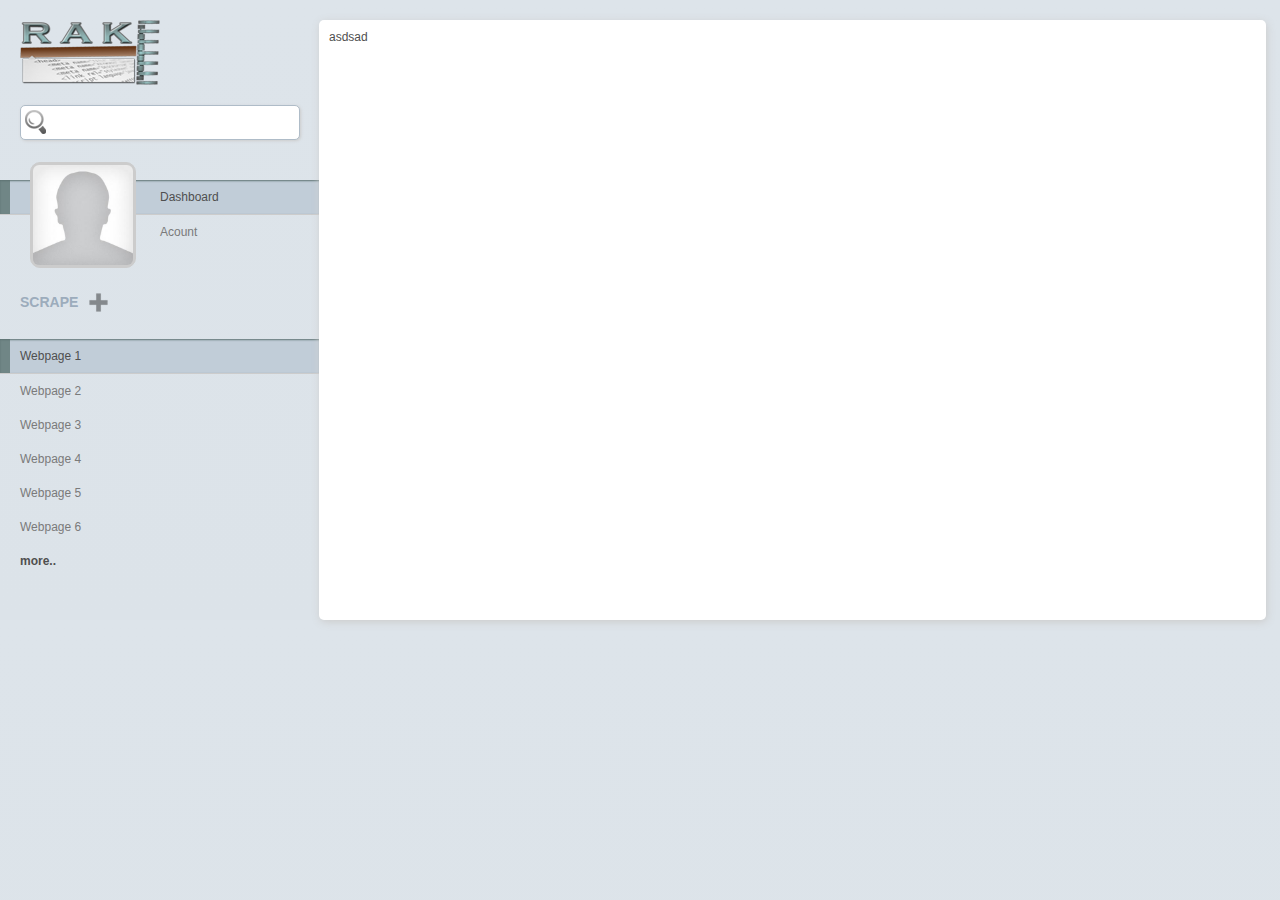
==== Rake Project/htmlpages_server/index.html @ f51773db "Added HTML Design Interfaces" ====
<!DOCTYPE html PUBLIC "-//W3C//DTD XHTML 1.0 Transitional//EN" "http://www.w3.org/TR/xhtml1/DTD/xhtml1-transitional.dtd">
<html xmlns="http://www.w3.org/1999/xhtml">

<head>
	<meta http-equiv="Content-Type" content="text/html; charset=utf-8" />
	<title>Untitled Document</title>
	<link rel="stylesheet" href="css/styles.css" />
</head>

<body>
	<div id="wrapper">
    	<div id="sidebar">
        	<div id="logo">
            	<img src="images/logo.png" />
            </div>
            <div id="search">
            	<div id="search-input">
                	<form name="search-form">
	                	<input type="text" name="search" />
                    </form>
                </div>
            </div>
            <div id="account">
            	<div id="account-photo">
                	<img src="images/default-profile.jpg" />
                </div>
                <div id="account-options">
                	<ul>
                    	<li class="active"><a href="#dashboard">Dashboard</a></li>
                        <li><a href="#account">Acount</a></li>
                    </ul>
                </div>
            </div>
            <div id="scrape">
            	<div id="scrape-title">
                	<div id="scrape-text">SCRAPE</div> 
                    <div id="scrape-add"></div>
                </div>
            	<ul>
                	<li class="active"><a href="#webpage1">Webpage 1</a></li>
                    <li><a href="#webpage2">Webpage 2</a></li>
                    <li><a href="#webpage2">Webpage 3</a></li>
                    <li><a href="#webpage3">Webpage 4</a></li>
                    <li><a href="#webpage5">Webpage 5</a></li>
                    <li><a href="#webpage6">Webpage 6</a></li>
                </ul>
                <div id="scraper-more">more..</div>
            </div>
        </div>
        <div id="content">
        	<div id="content-main">asdsad
            </div>
        </div>
    </div>
</body>

</html>
---- Rake Project/htmlpages_server/css/styles.css ----
html {
	padding:0px;
	margin:0px;
	color:#4f4f4f;
	background: #dde4ea; /* Old browsers */
	background: -moz-linear-gradient(top,  #dde4ea 0%, #dce3e9 100%); /* FF3.6+ */
	background: -webkit-gradient(linear, left top, left bottom, color-stop(0%,#dde4ea), color-stop(100%,#dce3e9)); /* Chrome,Safari4+ */
	background: -webkit-linear-gradient(top,  #dde4ea 0%,#dce3e9 100%); /* Chrome10+,Safari5.1+ */
	background: -o-linear-gradient(top,  #dde4ea 0%,#dce3e9 100%); /* Opera 11.10+ */
	background: -ms-linear-gradient(top,  #dde4ea 0%,#dce3e9 100%); /* IE10+ */
	background: linear-gradient(to bottom,  #dde4ea 0%,#dce3e9 100%); /* W3C */
	filter: progid:DXImageTransform.Microsoft.gradient( startColorstr='#dde4ea', endColorstr='#dce3e9',GradientType=0 ); /* IE6-9 */
	font-family:Arial, Helvetica, sans-serif;
	font-size:12px;
}

a {
	color:#4f4f4f;
	text-decoration:none;
}

body {
	padding:0px;
	margin:0px;
}

#wrapper {
	
	width:100%;
	height:100%;	
	padding-bottom:50px;
}

#sidebar {
	width:25%;
	float:left;
}

#logo {
	padding:20px;
}

#search {
	padding:20px;
	padding-top:0px;
}

#search-input {
	background:url(../images/search.png) no-repeat #fff;
	padding:8px;
	border-radius:5px;
	border:1px solid #afbcc8;
	box-shadow:1px 1px 3px #ccc;
	padding-left:30px;
	width:auto;
	color:#4f4f4f;
}

#search-input input {
	width:98%;
	border:none;
}

#account {

	padding-top:20px;
}

#account-options {
	
}


#account-photo {
	width:100px;
	height:100px;
	border-radius:10px;
	border:1px solid #ccc;
	float:left;
	background:#ccc;
	margin-top:-18px;
	margin-left:30px;
	padding:2px;
}

#account-photo img{
	width:100px;
	border-radius:6px;
}

#account-options ul{
	margin:0px;
	padding:0px;
}

#account-options li{	
	padding-left:10px;
	list-style:none;
	cursor:pointer;
}


#account-options li.active{
	background:url(../images/nav-bg.png) repeat-y #c1cdd8;
	box-shadow:0px 1px 2px #5e7373 inset;
	border-bottom:1px solid #ccc;
}

#account-options li:hover{
	background:#c1cdd8;
}

#account-options li{	
	padding:10px;
	padding-left:160px;
}

#account-options li a {	
	color:#7a7a7a;
}

#account-options li.active a, #account-options li:hover a {	
	color:#4f4f4f;
}


#scrape {
	margin-top:40px;
}

#scrape ul{
	margin:0px;
	padding:0px;
}

#scrape li{	
	padding-left:10px;
	list-style:none;
	cursor:pointer;
}


#scrape li.active{
	background:url(../images/nav-bg.png) repeat-y #c1cdd8;
	box-shadow:0px 1px 2px #5e7373 inset;
	border-bottom:1px solid #ccc;
}

#scrape li:hover{
	background:#c1cdd8;
}

#scrape li{	
	padding:10px;
	padding-left:20px;
}

#scrape li a {	
	color:#7a7a7a;
}

#scrape li.active a, #scrape li:hover a {	
	color:#4f4f4f;
}

#scrape-title {
	color:#9cacbc;
	margin-left:20px;
	font-weight:bold;
	font-size:14px;
	margin-bottom:10px;
	height:40px;
}

#scrape-add {
	background:url(../images/add.png);
	width:25px;
	height:25px;
	float:left;
	cursor:pointer;
	border:1px solid transparent;
}

#scrape-add:hover {
	border-radius:3px;
	border:1px solid #ccc;
	box-shadow:1px 1px 3px #ccc;
}

#scrape-text {
	width:60px;
	height:15px;
	float:left;
	padding:5px;
	padding-left:0px;
}

#scraper-more {
	font-weight:bold;
	margin-left:20px;
	cursor:pointer;
	margin-top:10px;
}

#scraper-more:hover {
	color:#7a7a7a;
}

#content {
	float:left;
	width:74%;
	min-height:600px;
	background:#fff;
	margin-top:20px;
	box-shadow:1px 2px 8px #ccc;
	border-radius:5px;
	margin-left:-1px;
}

#content-main {
	width:auto;
	padding:10px;
}
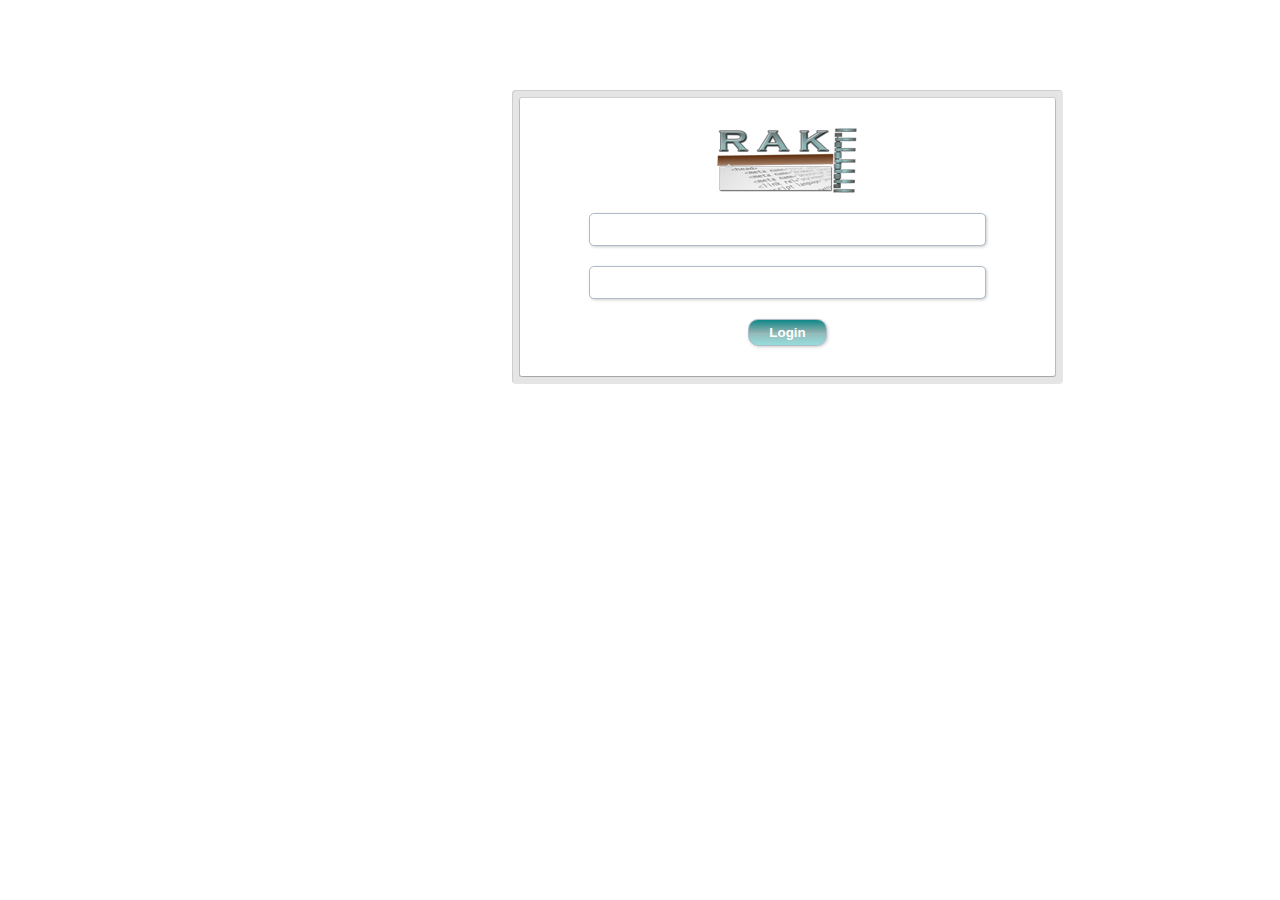
==== commit 874c7d95: "Added UI changes" ====
--- a/Rake Project/htmlpages_server/index.html
+++ b/Rake Project/htmlpages_server/index.html
@@ -1,4 +1,5 @@
 <!DOCTYPE html PUBLIC "-//W3C//DTD XHTML 1.0 Transitional//EN" "http://www.w3.org/TR/xhtml1/DTD/xhtml1-transitional.dtd">
+
 <html xmlns="http://www.w3.org/1999/xhtml">
 
 <head>
@@ -8,7 +9,21 @@
 </head>
 
 <body>
-	<div id="wrapper">
+	<div id="wrapper-small">
+    	<div id="login-content">
+	    	<div id="login-logo">
+    	        	<img src="images/logo.png" />
+        	    </div>
+	    	<div id="login-form">
+    	    	<form name="search-form">
+	    	      	<input type="text" name="email" />
+            	    <input type="password" name="password" />
+                	<input type="submit" value="Login" />
+	            </form>
+            </div>
+        </div>
+    </div>
+	<div id="wrapper-full">
     	<div id="sidebar">
         	<div id="logo">
             	<img src="images/logo.png" />
--- a/Rake Project/htmlpages_server/css/styles.css
+++ b/Rake Project/htmlpages_server/css/styles.css
@@ -25,11 +25,12 @@
 	margin:0px;
 }
 
-#wrapper {
+#wrapper-full {
 	
 	width:100%;
 	height:100%;	
 	padding-bottom:50px;
+	display:none;
 }
 
 #sidebar {
@@ -221,4 +222,63 @@
 #content-main {
 	width:auto;
 	padding:10px;
+}
+
+#wrapper-small {
+	position:absolute;
+	top:10%;
+	left:40%;
+	background: none repeat scroll 0 0 rgba(0, 0, 0, 0.1);
+	box-shadow: 1px 1px 0 rgba(0, 0, 0, 0.1) inset;
+	border-radius: 4px 4px 4px 4px;
+	padding:8px;
+}
+
+#login-content {
+	background-color: #FFFFFF;
+    border-radius: 2px 2px 2px 2px;
+    box-shadow: 1px 1px rgba(0, 0, 0, 0.1), -1px 1px rgba(0, 0, 0, 0.1), 0 0 1px 1px rgba(0, 0, 0, 0.1);
+	padding:30px;
+}
+
+#login-logo {
+	margin:auto;
+	margin-bottom:20px;
+	text-align:center;
+}
+
+#login-form {
+	text-align:center;
+}
+
+#login-form input[type=text], #login-form input[type=password] {
+	padding:8px;
+	border-radius:5px;
+	border:1px solid #afbcc8;
+	box-shadow:1px 1px 3px #ccc;
+	width:80%;
+	margin:auto;
+	color:#4f4f4f;
+	margin-bottom:20px;
+}
+
+#login-form input[type=submit] {
+	background: #0f8787; /* Old browsers */
+	background: -moz-linear-gradient(top,  #0f8787 0%, #90b1b1 50%, #92b9b9 51%, #97dddd 100%); /* FF3.6+ */
+	background: -webkit-gradient(linear, left top, left bottom, color-stop(0%,#0f8787), color-stop(50%,#90b1b1), color-stop(51%,#92b9b9), color-stop(100%,#97dddd)); /* Chrome,Safari4+ */
+	background: -webkit-linear-gradient(top,  #0f8787 0%,#90b1b1 50%,#92b9b9 51%,#97dddd 100%); /* Chrome10+,Safari5.1+ */
+	background: -o-linear-gradient(top,  #0f8787 0%,#90b1b1 50%,#92b9b9 51%,#97dddd 100%); /* Opera 11.10+ */
+	background: -ms-linear-gradient(top,  #0f8787 0%,#90b1b1 50%,#92b9b9 51%,#97dddd 100%); /* IE10+ */
+	background: linear-gradient(to bottom,  #0f8787 0%,#90b1b1 50%,#92b9b9 51%,#97dddd 100%); /* W3C */
+	filter: progid:DXImageTransform.Microsoft.gradient( startColorstr='#0f8787', endColorstr='#97dddd',GradientType=0 ); /* IE6-9 */
+	padding:5px;
+	padding-left:20px;
+	padding-right:20px;
+	border:none;
+	box-shadow:1px 1px 3px #ccc;
+	border-radius:10px;
+	border:1px solid #afbcc8;
+	cursor:pointer;
+	color:#fff;
+	font-weight:bold;
 }